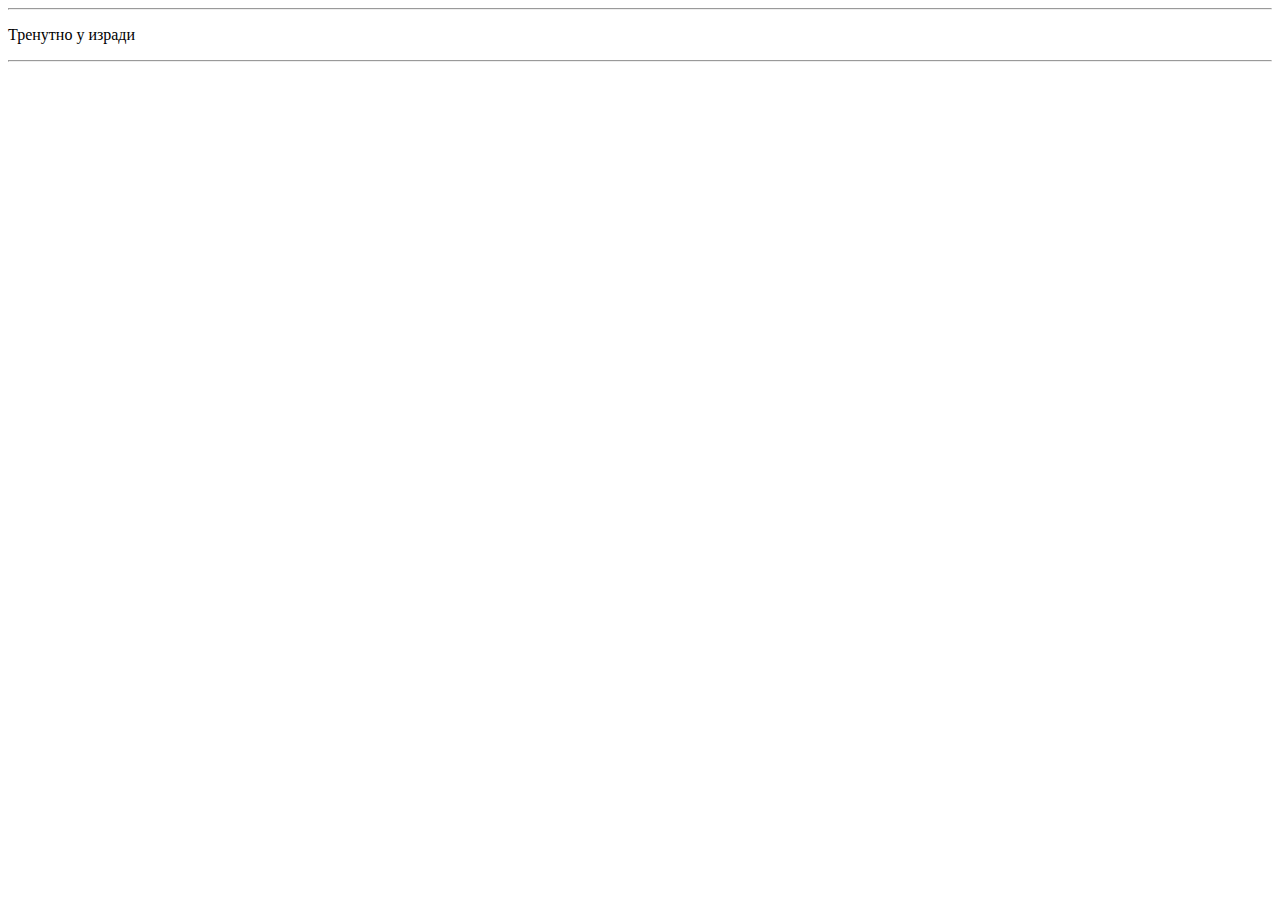
==== StanjeNacije.html @ d468ff04 "alfa001" ====
<!DOCTYPE html>
<html lang="en">
<head>
    <meta charset="UTF-8">
    <title>Стање нације</title>
    <meta name="viewport" content="width=device-width, initial-scale=1.0">
    <title>Document</title>
</head>
<body>
    <hr>
    <p>Тренутно у изради</p>
    <hr>
</body>
</html>
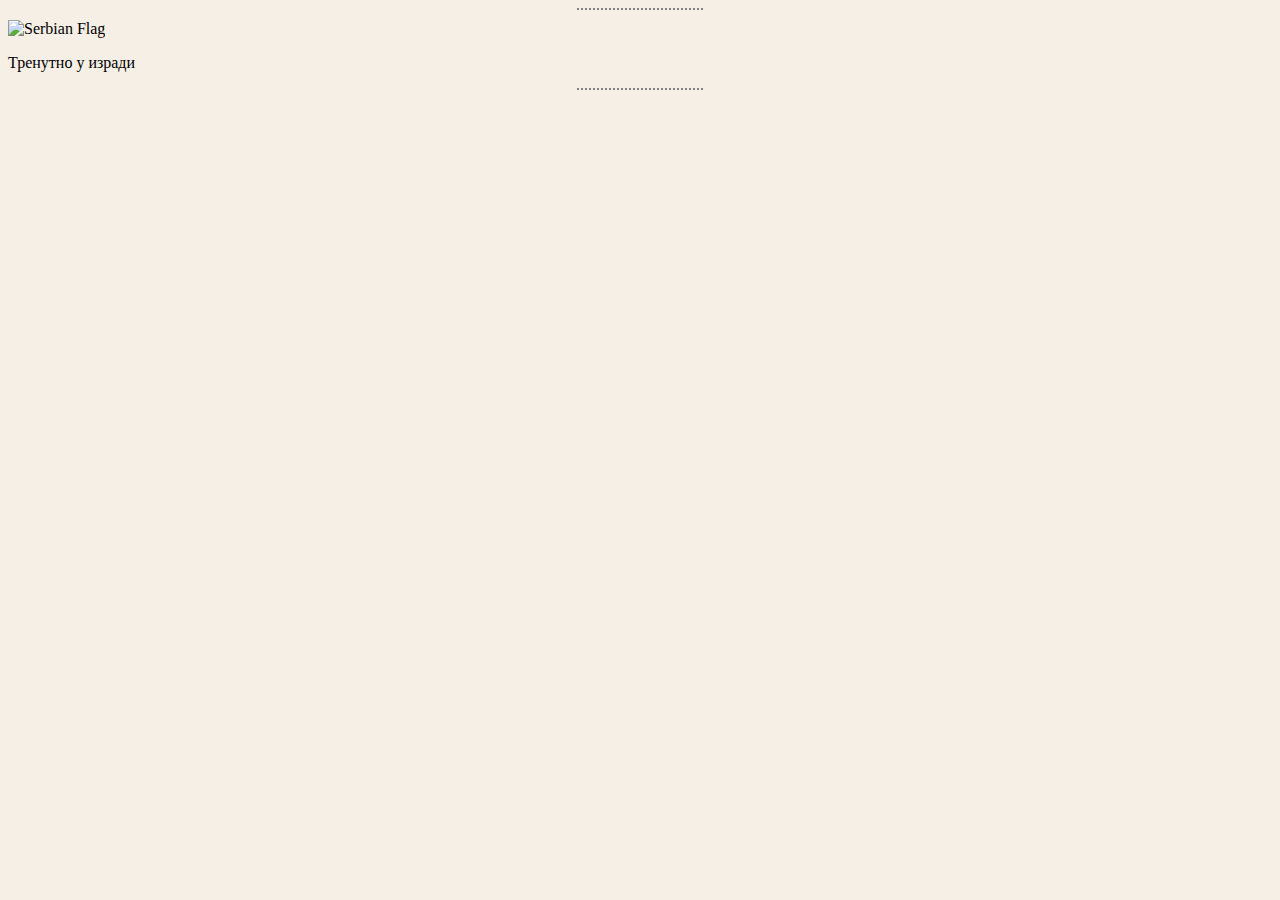
==== commit 0ff2ac64: "Add files via upload" ====
--- a/StanjeNacije.html
+++ b/StanjeNacije.html
@@ -3,11 +3,14 @@
 <head>
     <meta charset="UTF-8">
     <title>Стање нације</title>
+    <link rel="icon" href="SrpskaZastava-16x16.png">
     <meta name="viewport" content="width=device-width, initial-scale=1.0">
     <title>Document</title>
+    <link rel="stylesheet" href="css/styles.css">
 </head>
 <body>
     <hr>
+    <img src="https://em-content.zobj.net/thumbs/120/apple/325/flag-serbia_1f1f7-1f1f8.png" alt="Serbian Flag">
     <p>Тренутно у изради</p>
     <hr>
 </body>
--- a/css/styles.css
+++ b/css/styles.css
@@ -0,0 +1,12 @@
+body{background-color: #F5EFE6;}
+hr{
+    background-color: #F5EFE6;
+    border-style: dotted none none;
+    border-width: 2px;
+    height: 2px;
+    width: 10%;
+
+}
+img{height: 100px;}
+h1{color: #7895B2;}
+h3{color: #7895B2;}